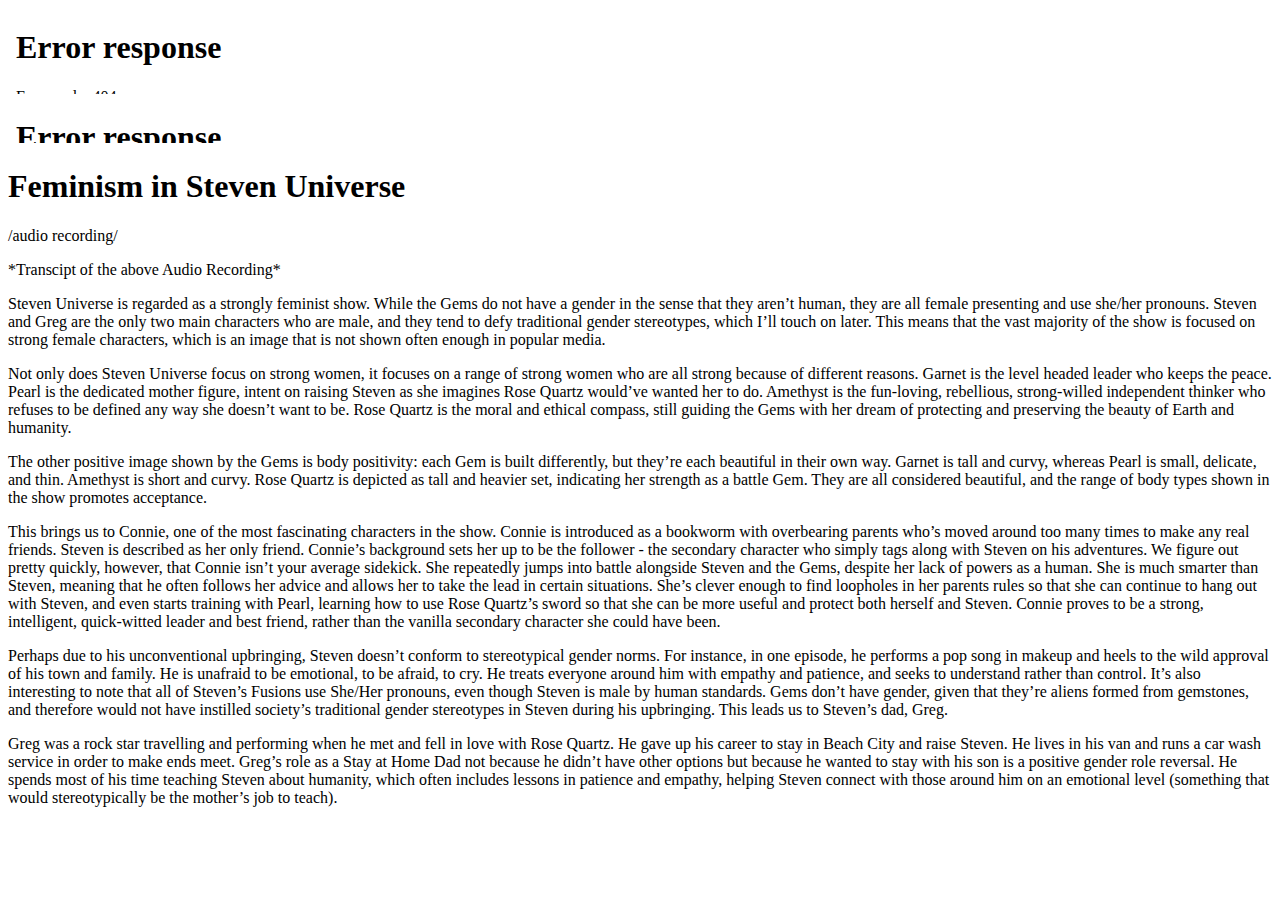
==== Link 1.html @ 4606bb15 "feminism few" ====
<!DOCTYPE html>
<!-- Template by quackit.com -->
<!-- Modified by github.com/tengrrl -->
<html lang="en-US" xml:lang="en-US">
  <head>
    <meta charset="utf-8">
    <title>1 Column Layout</title>
    <link rel="stylesheet" type="text/css" href="css/main.css">
	</head>

	<body>

		<header>
			<div class="innertube">
        <iframe src="navigation/header.html" height="86px" frameborder="0">
    			<a href="navigation/header.html">Hmm, you are using a very old browser. Click here to go directly to the site header.</a>
    		</iframe>
			</div>
		</header>
    <nav>
      <div class="innertube">
        <iframe src="navigation/menu.html" height="45" width="100%" frameborder="0">
          <a href="navigation/menu.html">Hmm, you are using a very old browser. Click here to go directly to the menu.</a>
        </iframe>
      </div>
    </nav>


		<div id="wrapper">

			<main>
					<div class="innertube">
            <!-- *****************************
            Change the main content of the page below.                      *
            ****************************** -->
            <h1>Feminism in Steven Universe</h1>
            /audio recording/
            <p>*Transcipt of the above Audio Recording*</p>
            <p>Steven Universe is regarded as a strongly feminist show. While the Gems do not have a gender in the sense that they aren’t human, they are all female presenting and use she/her pronouns. Steven and Greg are the only two main characters who are male, and they tend to defy traditional gender stereotypes, which I’ll touch on later. This means that the vast majority of the show is focused on strong female characters, which is an image that is not shown often enough in popular media.</p>

            <p> Not only does Steven Universe focus on strong women, it focuses on a range of strong women who are all strong because of different reasons. Garnet is the level headed leader who keeps the peace. Pearl is the dedicated mother figure, intent on raising Steven as she imagines Rose Quartz would’ve wanted her to do. Amethyst is the fun-loving, rebellious, strong-willed independent thinker who refuses to be defined any way she doesn’t want to be. Rose Quartz is the moral and ethical compass, still guiding the Gems with her dream of protecting and preserving the beauty of Earth and humanity.</p>
            <p>The other positive image shown by the Gems is body positivity: each Gem is built differently, but they’re each beautiful in their own way. Garnet is tall and curvy, whereas Pearl is small, delicate, and thin. Amethyst is short and curvy. Rose Quartz is depicted as tall and heavier set, indicating her strength as a battle Gem. They are all considered beautiful, and the range of body types shown in the show promotes acceptance.</p>
            <p>This brings us to Connie, one of the most fascinating characters in the show. Connie is introduced as a bookworm with overbearing parents who’s moved around too many times to make any real friends. Steven is described as her only friend. Connie’s background sets her up to be the follower - the secondary character who simply tags along with Steven on his adventures. We figure out pretty quickly, however, that Connie isn’t your average sidekick. She repeatedly jumps into battle alongside Steven and the Gems, despite her lack of powers as a human. She is much smarter than Steven, meaning that he often follows her advice and allows her to take the lead in certain situations. She’s clever enough to find loopholes in her parents rules so that she can continue to hang out with Steven, and even starts training with Pearl, learning how to use Rose Quartz’s sword so that she can be more useful and protect both herself and Steven. Connie proves to be a strong, intelligent, quick-witted leader and best friend, rather than the vanilla secondary character she could have been.</p>
            <p>Perhaps due to his unconventional upbringing, Steven doesn’t conform to stereotypical gender norms. For instance, in one episode, he performs a pop song in makeup and heels to the wild approval of his town and family. He is unafraid to be emotional, to be afraid, to cry. He treats everyone around him with empathy and patience, and seeks to understand rather than control. It’s also interesting to note that all of Steven’s Fusions use She/Her pronouns, even though Steven is male by human standards. Gems don’t have gender, given that they’re aliens formed from gemstones, and therefore would not have instilled society’s traditional gender stereotypes in Steven during his upbringing. This leads us to Steven’s dad, Greg.</p>
            <p>Greg was a rock star travelling and performing when he met and fell in love with Rose Quartz. He gave up his career to stay in Beach City and raise Steven. He lives in his van and runs a car wash service in order to make ends meet. Greg’s role as a Stay at Home Dad not because he didn’t have other options but because he wanted to stay with his son is a positive gender role reversal. He spends most of his time teaching Steven about humanity, which often includes lessons in patience and empathy, helping Steven connect with those around him on an emotional level (something that would stereotypically be the mother’s job to teach).</p>


</html>
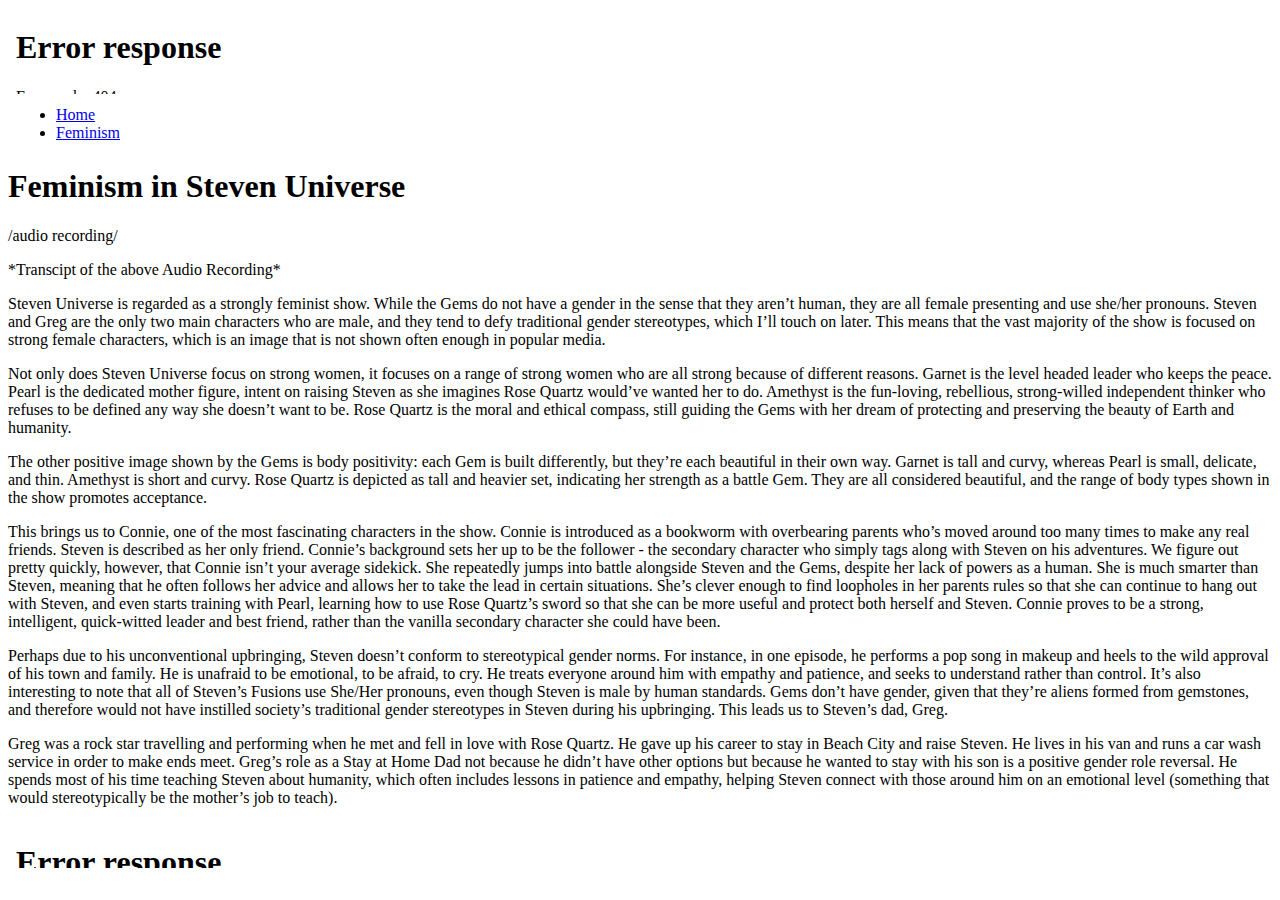
==== commit 266fd65d: "more footers, maybe" ====
--- a/Link 1.html
+++ b/Link 1.html
@@ -45,4 +45,17 @@
             <p>Greg was a rock star travelling and performing when he met and fell in love with Rose Quartz. He gave up his career to stay in Beach City and raise Steven. He lives in his van and runs a car wash service in order to make ends meet. Greg’s role as a Stay at Home Dad not because he didn’t have other options but because he wanted to stay with his son is a positive gender role reversal. He spends most of his time teaching Steven about humanity, which often includes lessons in patience and empathy, helping Steven connect with those around him on an emotional level (something that would stereotypically be the mother’s job to teach).</p>
 
 
+            <div>
+
+            <footer>
+              <div class="innertube">
+                <iframe src="navigation/footer.html" height="45px" width="100%" frameborder="0">
+                  <a href="navigation/footer.html">Hmm, you are using a very old browser. Click here to go directly to the site footer.</a>
+                </iframe>
+              </div>
+            </footer>
+
+            </body>
+            </html>
+
 </html>
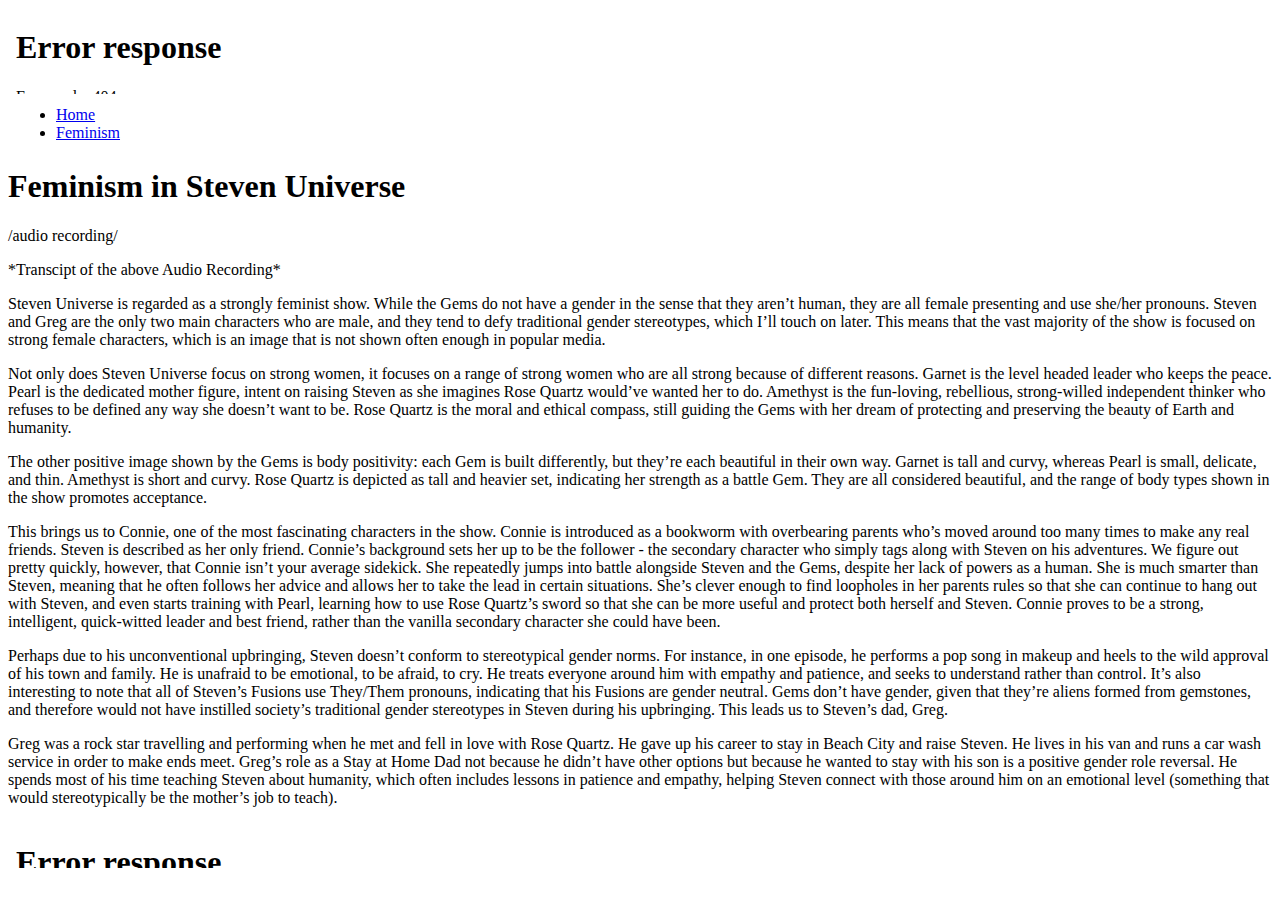
==== commit 69f7236a: "fixing shit" ====
--- a/Link 1.html
+++ b/Link 1.html
@@ -41,7 +41,7 @@
             <p> Not only does Steven Universe focus on strong women, it focuses on a range of strong women who are all strong because of different reasons. Garnet is the level headed leader who keeps the peace. Pearl is the dedicated mother figure, intent on raising Steven as she imagines Rose Quartz would’ve wanted her to do. Amethyst is the fun-loving, rebellious, strong-willed independent thinker who refuses to be defined any way she doesn’t want to be. Rose Quartz is the moral and ethical compass, still guiding the Gems with her dream of protecting and preserving the beauty of Earth and humanity.</p>
             <p>The other positive image shown by the Gems is body positivity: each Gem is built differently, but they’re each beautiful in their own way. Garnet is tall and curvy, whereas Pearl is small, delicate, and thin. Amethyst is short and curvy. Rose Quartz is depicted as tall and heavier set, indicating her strength as a battle Gem. They are all considered beautiful, and the range of body types shown in the show promotes acceptance.</p>
             <p>This brings us to Connie, one of the most fascinating characters in the show. Connie is introduced as a bookworm with overbearing parents who’s moved around too many times to make any real friends. Steven is described as her only friend. Connie’s background sets her up to be the follower - the secondary character who simply tags along with Steven on his adventures. We figure out pretty quickly, however, that Connie isn’t your average sidekick. She repeatedly jumps into battle alongside Steven and the Gems, despite her lack of powers as a human. She is much smarter than Steven, meaning that he often follows her advice and allows her to take the lead in certain situations. She’s clever enough to find loopholes in her parents rules so that she can continue to hang out with Steven, and even starts training with Pearl, learning how to use Rose Quartz’s sword so that she can be more useful and protect both herself and Steven. Connie proves to be a strong, intelligent, quick-witted leader and best friend, rather than the vanilla secondary character she could have been.</p>
-            <p>Perhaps due to his unconventional upbringing, Steven doesn’t conform to stereotypical gender norms. For instance, in one episode, he performs a pop song in makeup and heels to the wild approval of his town and family. He is unafraid to be emotional, to be afraid, to cry. He treats everyone around him with empathy and patience, and seeks to understand rather than control. It’s also interesting to note that all of Steven’s Fusions use She/Her pronouns, even though Steven is male by human standards. Gems don’t have gender, given that they’re aliens formed from gemstones, and therefore would not have instilled society’s traditional gender stereotypes in Steven during his upbringing. This leads us to Steven’s dad, Greg.</p>
+            <p>Perhaps due to his unconventional upbringing, Steven doesn’t conform to stereotypical gender norms. For instance, in one episode, he performs a pop song in makeup and heels to the wild approval of his town and family. He is unafraid to be emotional, to be afraid, to cry. He treats everyone around him with empathy and patience, and seeks to understand rather than control. It’s also interesting to note that all of Steven’s Fusions use They/Them pronouns, indicating that his Fusions are gender neutral. Gems don’t have gender, given that they’re aliens formed from gemstones, and therefore would not have instilled society’s traditional gender stereotypes in Steven during his upbringing. This leads us to Steven’s dad, Greg.</p>
             <p>Greg was a rock star travelling and performing when he met and fell in love with Rose Quartz. He gave up his career to stay in Beach City and raise Steven. He lives in his van and runs a car wash service in order to make ends meet. Greg’s role as a Stay at Home Dad not because he didn’t have other options but because he wanted to stay with his son is a positive gender role reversal. He spends most of his time teaching Steven about humanity, which often includes lessons in patience and empathy, helping Steven connect with those around him on an emotional level (something that would stereotypically be the mother’s job to teach).</p>
 
 
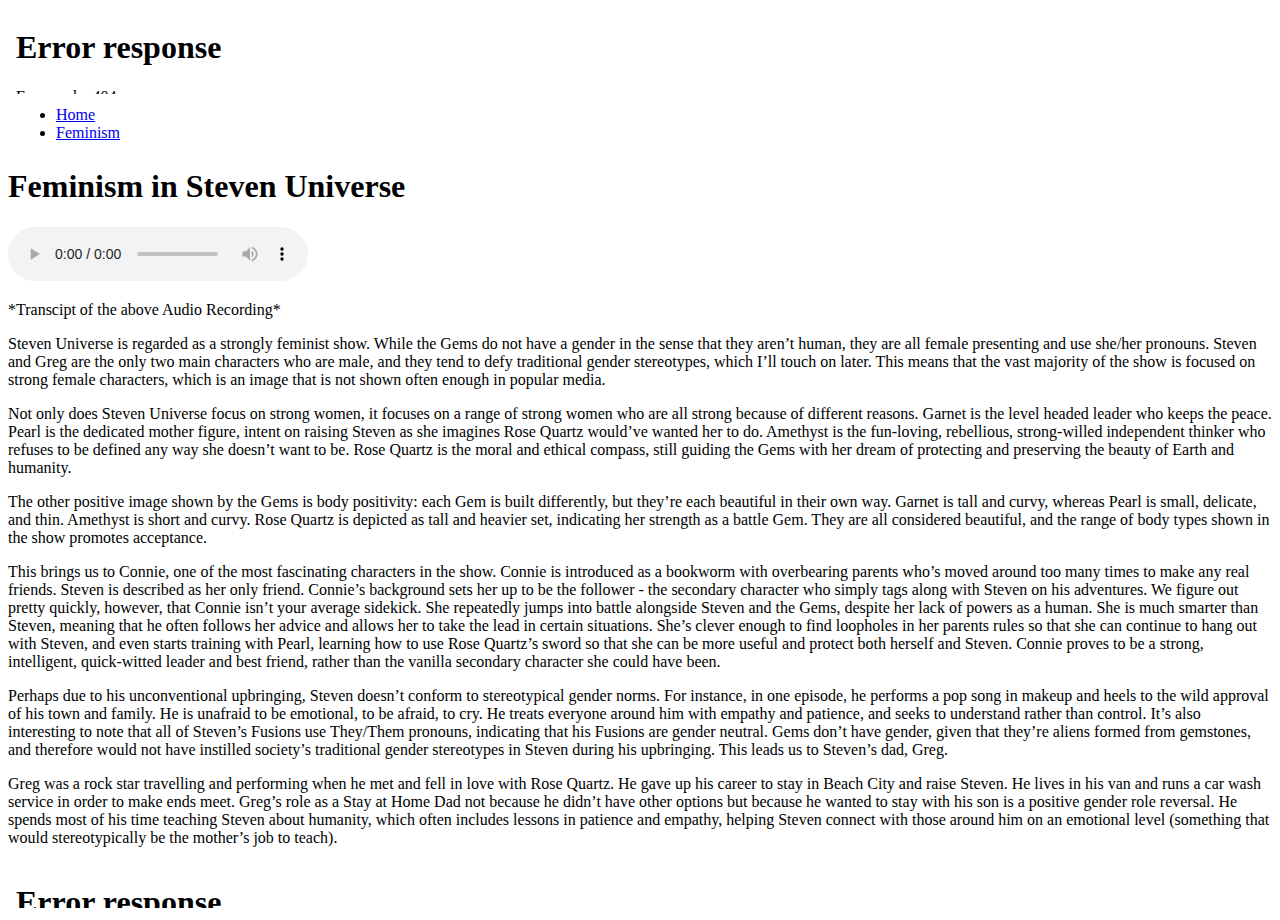
==== commit 68bf6688: "audio" ====
--- a/Link 1.html
+++ b/Link 1.html
@@ -34,7 +34,10 @@
             Change the main content of the page below.                      *
             ****************************** -->
             <h1>Feminism in Steven Universe</h1>
-            /audio recording/
+            <audio controls="controls">
+    Your browser does not support the <code>audio</code> element.
+    <source src="feminism audio.m4a" type="audio/wav">
+  </audio>
             <p>*Transcipt of the above Audio Recording*</p>
             <p>Steven Universe is regarded as a strongly feminist show. While the Gems do not have a gender in the sense that they aren’t human, they are all female presenting and use she/her pronouns. Steven and Greg are the only two main characters who are male, and they tend to defy traditional gender stereotypes, which I’ll touch on later. This means that the vast majority of the show is focused on strong female characters, which is an image that is not shown often enough in popular media.</p>
 
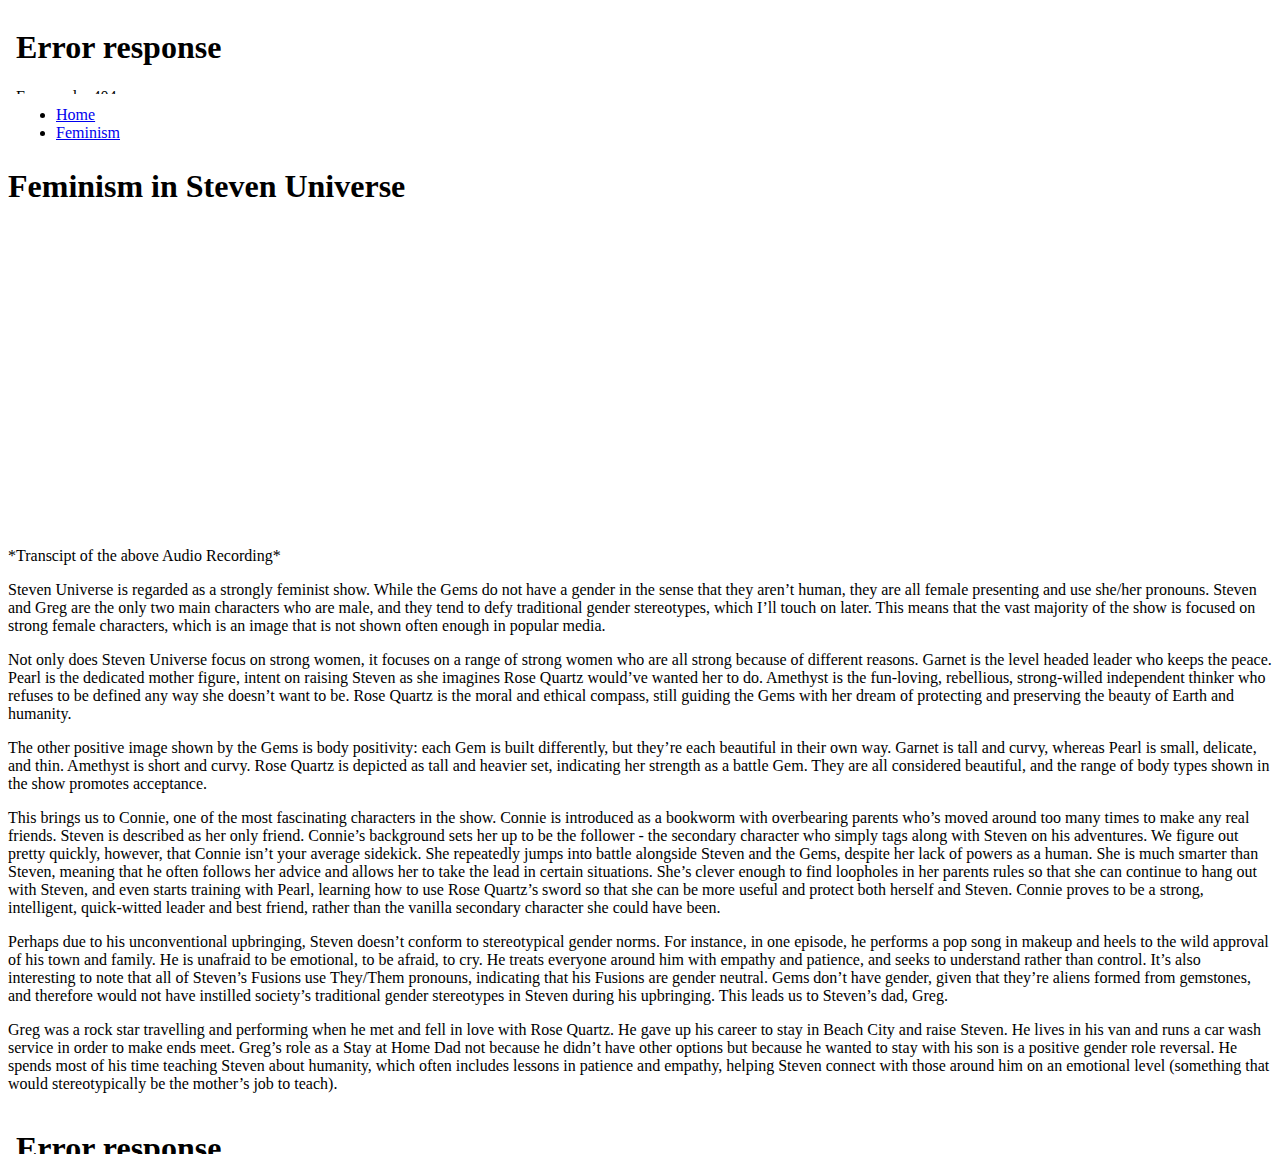
==== commit 0aff7079: "resizing" ====
--- a/Link 1.html
+++ b/Link 1.html
@@ -34,10 +34,9 @@
             Change the main content of the page below.                      *
             ****************************** -->
             <h1>Feminism in Steven Universe</h1>
-            <audio controls="controls">
-    Your browser does not support the <code>audio</code> element.
-    <source src="feminism audio.m4a" type="audio/wav">
-  </audio>
+
+  <iframe width="50%" height="300" scrolling="no" frameborder="no" src="https://w.soundcloud.com/player/?url=https%3A//api.soundcloud.com/tracks/296725870&amp;auto_play=false&amp;hide_related=false&amp;show_comments=true&amp;show_user=true&amp;show_reposts=false&amp;visual=true"></iframe>
+
             <p>*Transcipt of the above Audio Recording*</p>
             <p>Steven Universe is regarded as a strongly feminist show. While the Gems do not have a gender in the sense that they aren’t human, they are all female presenting and use she/her pronouns. Steven and Greg are the only two main characters who are male, and they tend to defy traditional gender stereotypes, which I’ll touch on later. This means that the vast majority of the show is focused on strong female characters, which is an image that is not shown often enough in popular media.</p>
 
